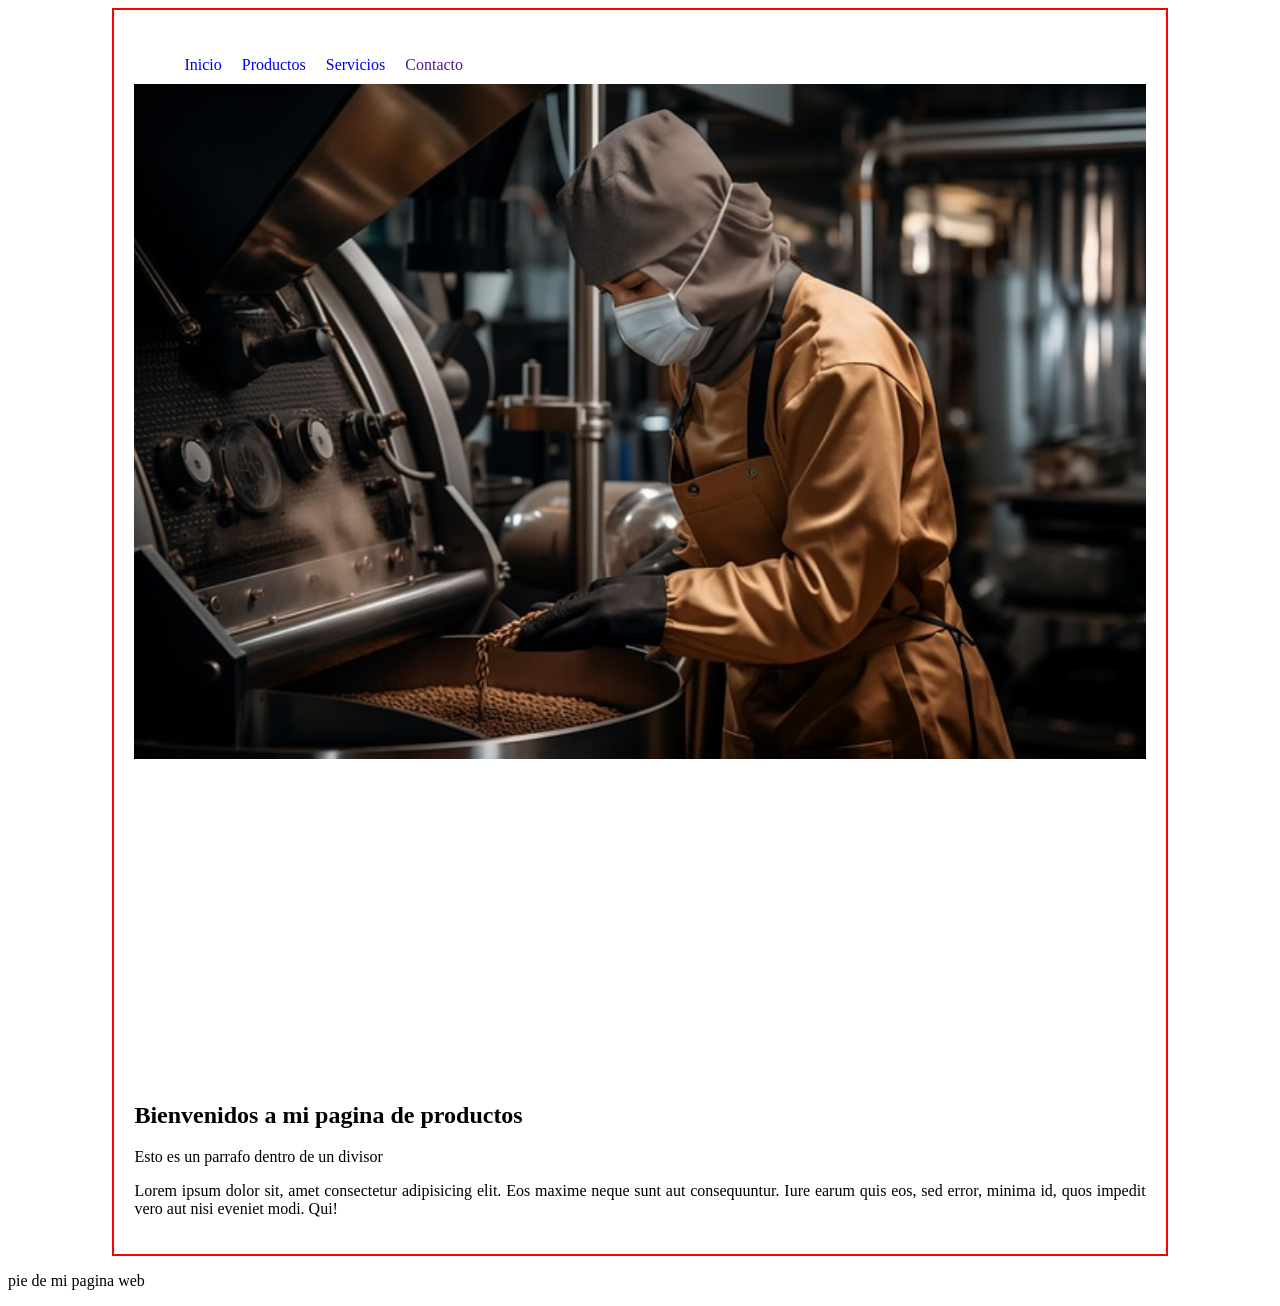
==== view/productos.html @ 046ea980 "actualizacion" ====
<!DOCTYPE html>
<html lang="en">
<head>
    <meta charset="UTF-8">
    <meta name="viewport" content="width=device-width, initial-scale=1.0">
    <title>Document</title>
</head>
    <link rel="stylesheet" href="../style.css">
<body>
    <div class="container">
        <header>
            <nav class="menu">
                <ul>
                    <li><a href="../index.html">Inicio</a></li>
                    <li><a href="#">Productos</a></li>
                    <li><a href="servicios.html">Servicios</a></li>
                    <li><a href="">Contacto</a></li>
                </ul> 
        </header>
        <main>
        <img src="../img/producto.jpg"alt="">
        <iframe width="560" height="315" src="https://www.youtube.com/embed/dhsy6epaJGs?si=QvFlLsRs6Sker-1y&amp;controls=0" title="YouTube video player" frameborder="0" allow="accelerometer; autoplay; clipboard-write; encrypted-media; gyroscope; picture-in-picture; web-share" referrerpolicy="strict-origin-when-cross-origin" allowfullscreen></iframe>

            <h2>Bienvenidos a mi pagina de productos</h2>
        
        <p>Esto es un parrafo dentro de un divisor</p>
        <p>Lorem ipsum dolor sit, amet consectetur adipisicing elit. Eos maxime neque sunt aut consequuntur.
        Iure earum quis eos, sed error, minima id, quos impedit vero aut nisi eveniet modi. Qui!</p>
        </div>
        </main>
        <footer>
            <p>pie de mi pagina web</p>
        </footer>
    </div>
</body>
</html>
---- style.css ----
/*body{
    background: blue;
}*/

.container{
    width: 80%;
    border: 2px solid red;
    padding: 20px;
    text-align: justify;
    margin: auto;
}

header{
    background: green;
    width: 100%;
}

.container main img{
    width: 100%;
}

.menu ul li a{
    background: white;
    text-decoration: none;
    display: inline-block;
    padding: 10px;
}

.menu ul{
    list-style: none;
}

.menu ul li{
    float: left;
}

.menu ul li a:hover{
    background: black;
    color: white;
}
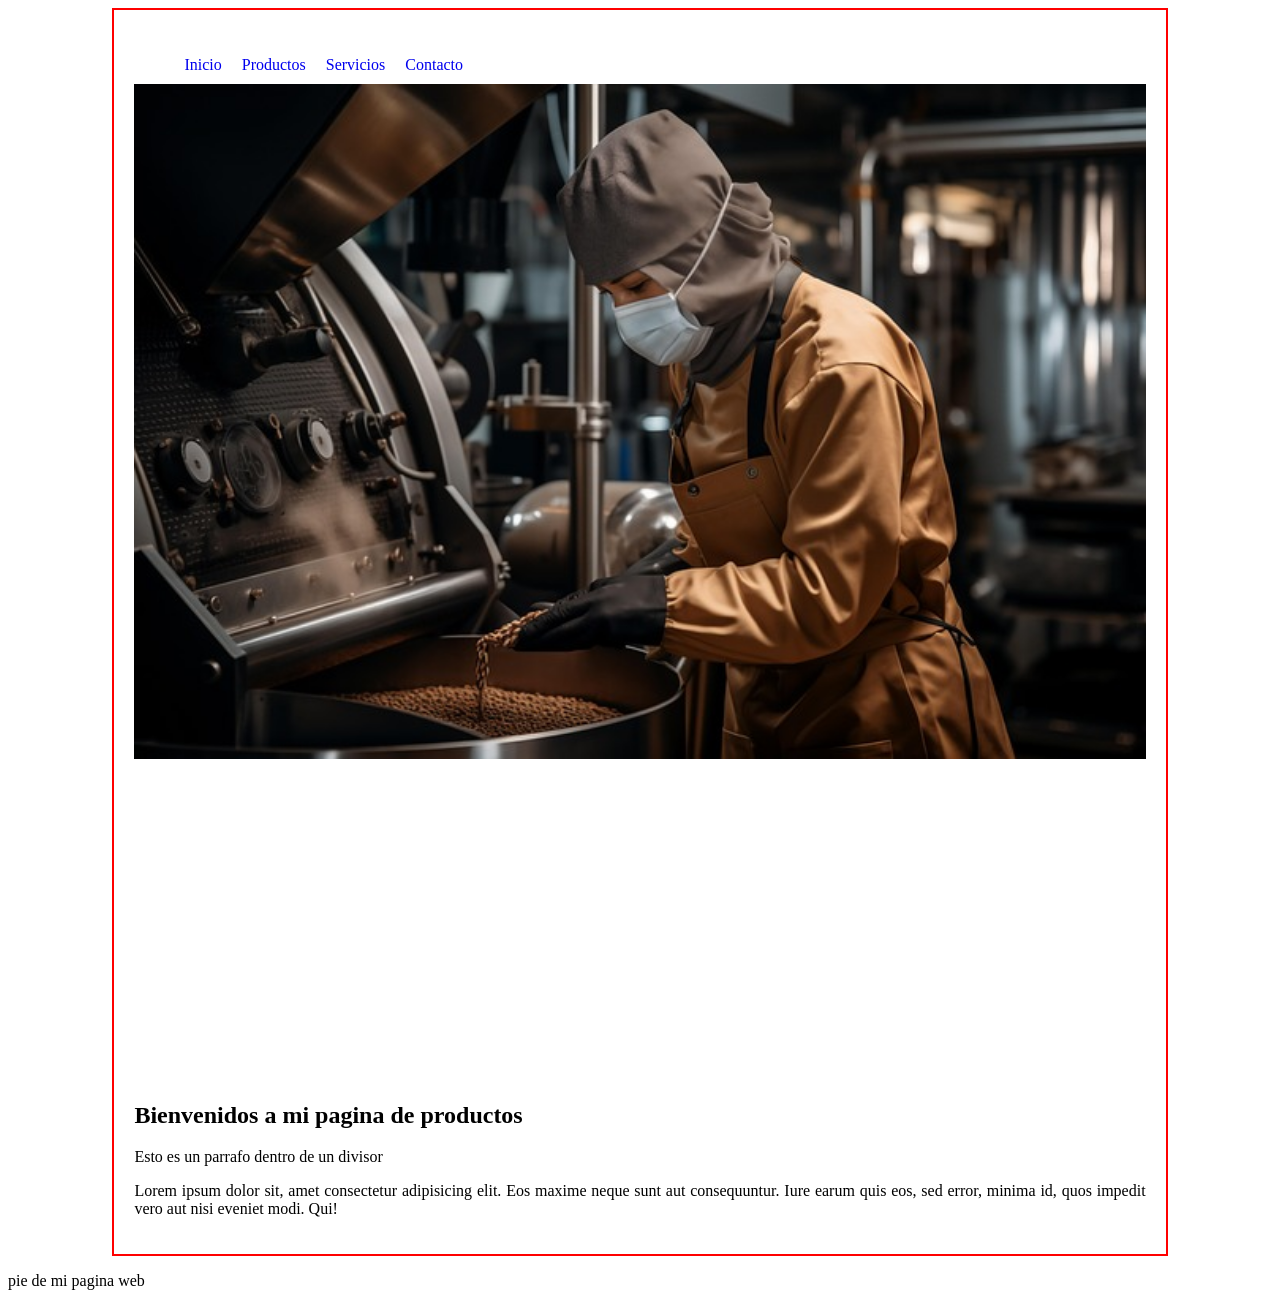
==== commit 4eed9e4f: "actualizacion" ====
--- a/view/productos.html
+++ b/view/productos.html
@@ -12,9 +12,9 @@
             <nav class="menu">
                 <ul>
                     <li><a href="../index.html">Inicio</a></li>
-                    <li><a href="#">Productos</a></li>
+                    <li><a href="productos.html">Productos</a></li>
                     <li><a href="servicios.html">Servicios</a></li>
-                    <li><a href="">Contacto</a></li>
+                    <li><a href="contacto.html">Contacto</a></li>
                 </ul> 
         </header>
         <main>
--- a/style.css
+++ b/style.css
@@ -39,3 +39,36 @@
     color: white;
 }
 
+
+form {
+  border-radius: 5px;
+  background-color: #f2f2f2;
+  padding: 20px;
+}
+
+label {display: block;}
+
+input[type=text], select {
+  width: 100%;
+  padding: 12px;
+  margin: 8px 0;
+  display: inline-block;
+  border: 1px solid #ccc;
+  border-radius: 4px;
+  box-sizing: border-box;
+}
+
+input[type=submit] {
+  width: 100%;
+  background-color: #4CAF50;
+  color: white;
+  padding: 14px;
+  margin: 8px 0;
+  border: none;
+  border-radius: 4px;
+  cursor: pointer;
+}
+
+input[type=submit]:hover {
+  background-color: #45a049;
+}
